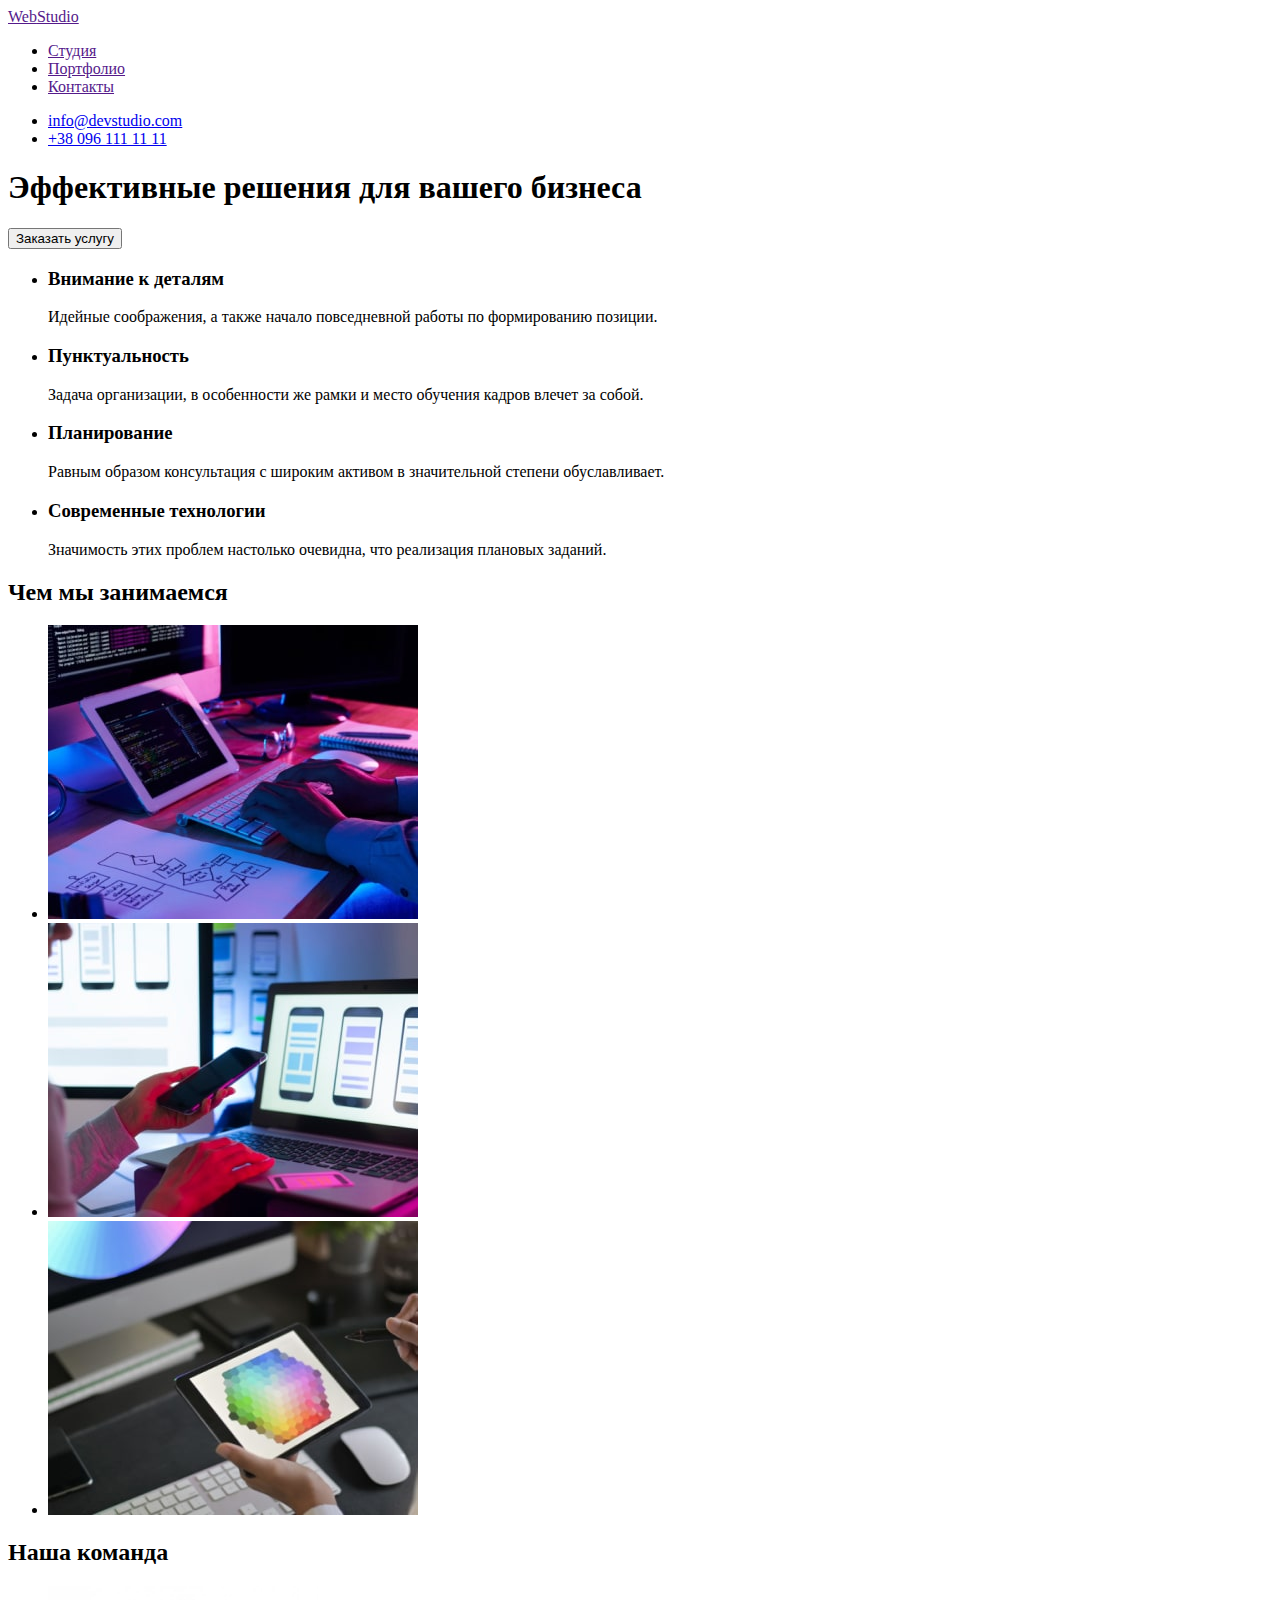
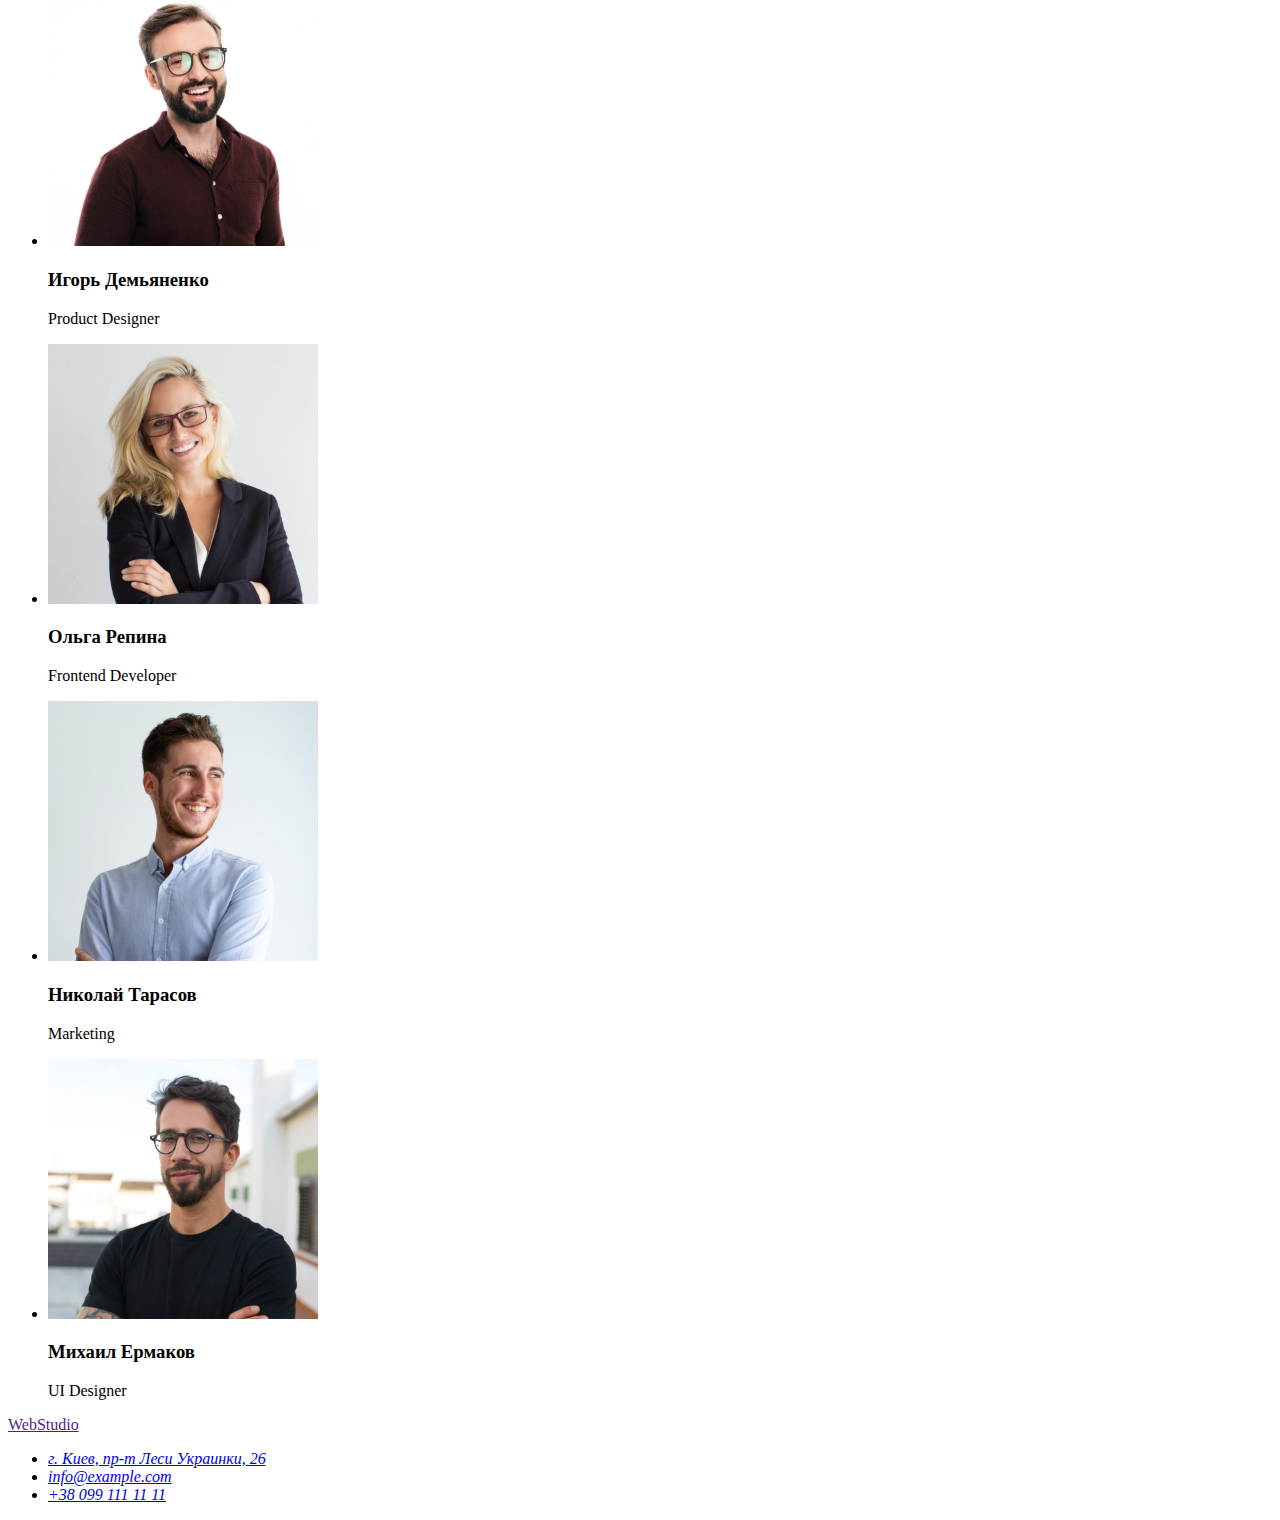
==== index.html @ 10665464 "Добавляет CSS и новый html второй страницы" ====
<!DOCTYPE html>
<html lang="ru">
  <head>
    <meta charset="UTF-8" />
    <meta http-equiv="X-UA-Compatible" content="IE=edge" />
    <meta name="viewport" content="width=device-width, initial-scale=1.0" />
    <title>Document</title>
    <link rel="stylesheet" href="./CSS/style.css" />
  </head>
  <body>
    <header>
      <nav>
        <a href=""><span>Web</span>Studio </a>
        <ul>
          <li><a href="">Студия</a></li>
          <li><a href="">Портфолио</a></li>
          <li><a href="">Контакты</a></li>
        </ul>
      </nav>
      <ul>
        <li><a href="mailto:info@devstudio.com">info@devstudio.com</a></li>
        <li><a href="tel:+380961111111">+38 096 111 11 11</a></li>
      </ul>
    </header>
    <main>
      <section>
        <h1>Эффективные решения для вашего бизнеса</h1>
        <button type="button">Заказать услугу</button>
      </section>
      <section>
        <ul>
          <li>
            <h3>Внимание к деталям</h3>
            <p>
              Идейные соображения, а также начало повседневной работы по
              формированию позиции.
            </p>
          </li>
          <li>
            <h3>Пунктуальность</h3>
            <p>
              Задача организации, в особенности же рамки и место обучения кадров
              влечет за собой.
            </p>
          </li>
          <li>
            <h3>Планирование</h3>
            <p>
              Равным образом консультация с широким активом в значительной
              степени обуславливает.
            </p>
          </li>
          <li>
            <h3>Современные технологии</h3>
            <p>
              Значимость этих проблем настолько очевидна, что реализация
              плановых заданий.
            </p>
          </li>
        </ul>
      </section>

      <section>
        <h2>Чем мы занимаемся</h2>
        <ul>
          <li>
            <img
              src="./images/box-1-min.jpg"
              width="370"
              height="294"
              alt="верстка"
            />
          </li>
          <li>
            <img
              src="./images/box-2-min.jpg"
              width="370"
              height="294"
              alt="адаптивная верстка"
            />
          </li>
          <li>
            <img
              src="./images/box-3-min.jpg"
              width="370"
              height="294"
              alt="дизайн"
            />
          </li>
        </ul>
      </section>
      <section>
        <h2>Наша команда</h2>
        <ul>
          <li>
            <img
              src="./images/img-min1.jpg"
              width="270"
              height="260"
              alt="Игорь Демьяненко"
            />
            <h3>Игорь Демьяненко</h3>
            <p lang="en">Product Designer</p>
          </li>
          <li>
            <img
              src="./images/img(1)-min.jpg"
              width="270"
              height="260"
              alt="Ольга Репина"
            />
            <h3>Ольга Репина</h3>
            <p lang="en">Frontend Developer</p>
          </li>
          <li>
            <img
              src="./images/img(2)-min.jpg"
              width="270"
              height="260"
              alt="Николай Тарасов"
            />
            <h3>Николай Тарасов</h3>
            <p lang="en">Marketing</p>
          </li>
          <li>
            <img
              src="./images/img-min.jpg"
              width="270"
              height="260"
              alt="Михаил Ермаков"
            />
            <h3>Михаил Ермаков</h3>
            <p lang="en">UI Designer</p>
          </li>
        </ul>
      </section>
    </main>
    <footer>
      <a href=""><span>Web</span>Studio</a>
      <address>
        <ul>
          <li>
            <a href="https://goo.gl/maps/N8RQgXWf7v7hq5U1A"
              >г. Киев, пр-т Леси Украинки, 26</a
            >
          </li>
          <li><a href="mailto:info@example.com">info@example.com</a></li>
          <li><a href="tel:+380991111111">+38 099 111 11 11</a></li>
        </ul>
      </address>
    </footer>
  </body>
</html>
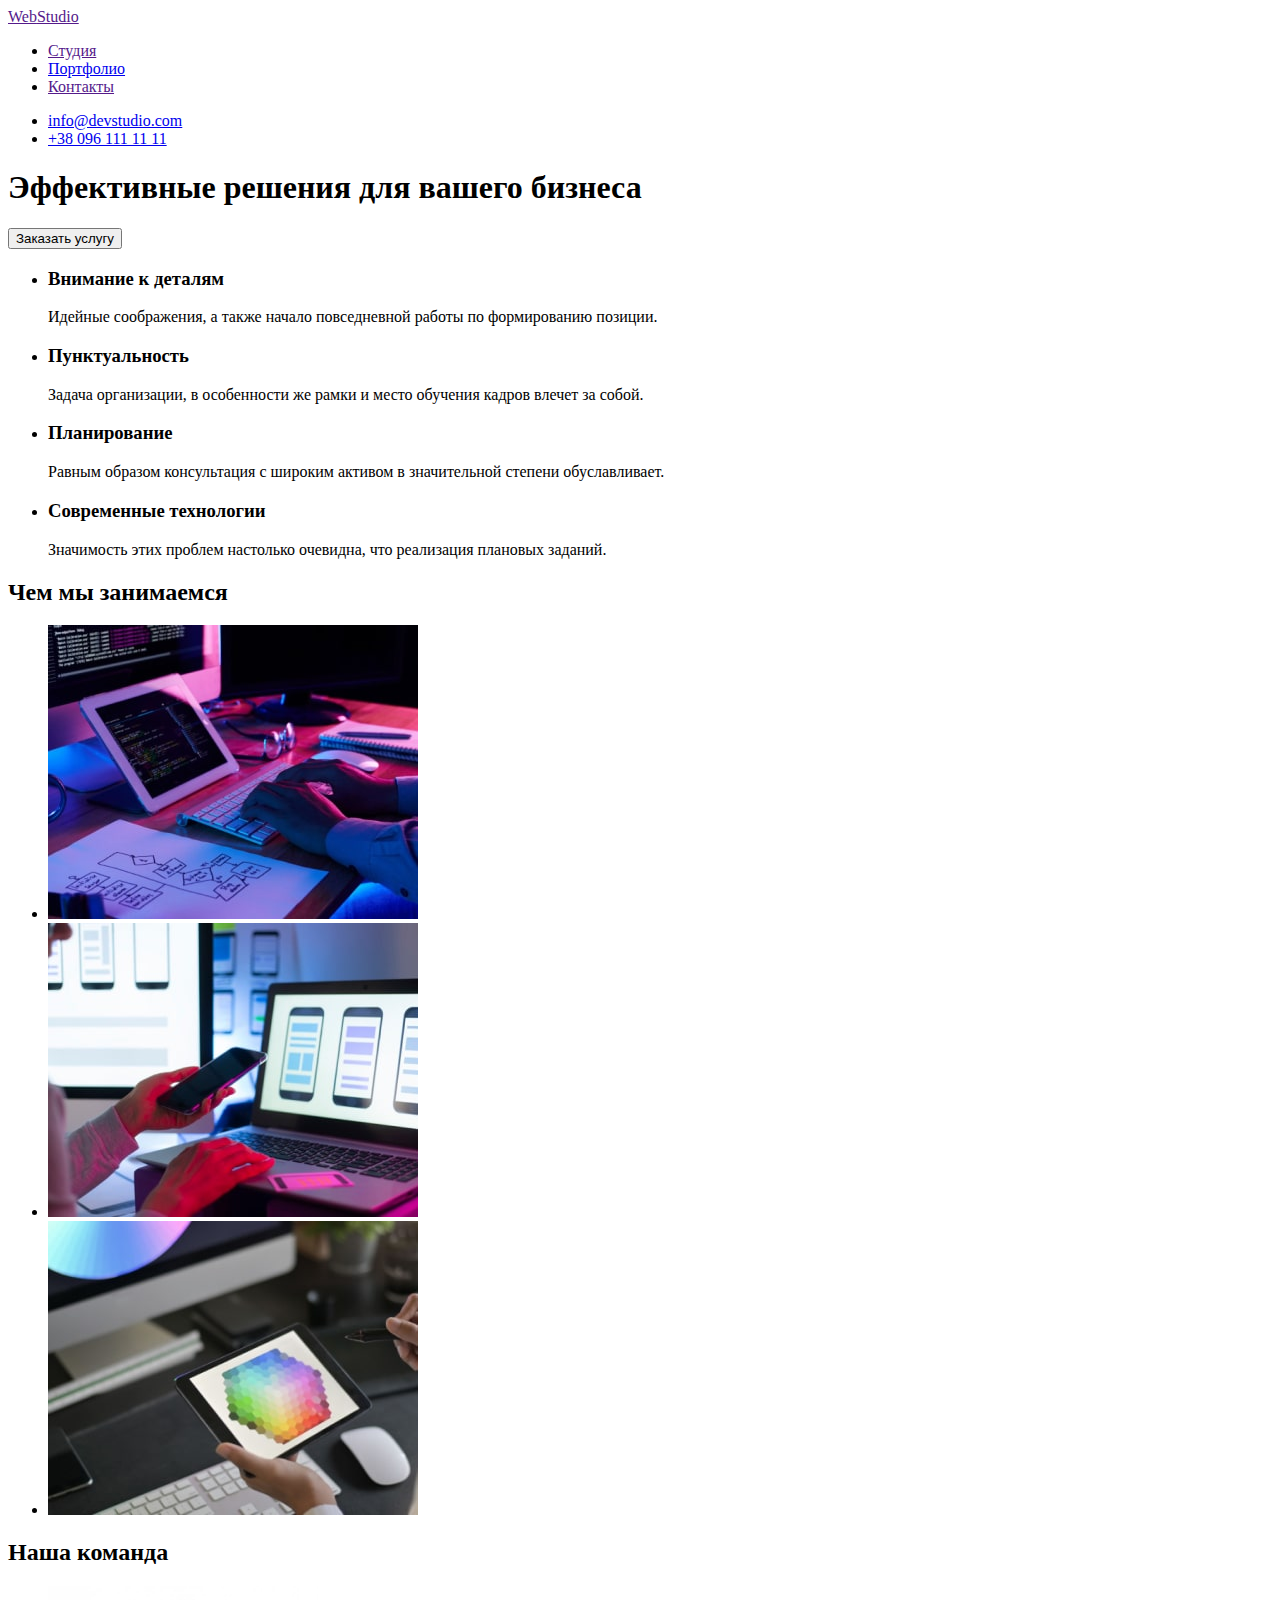
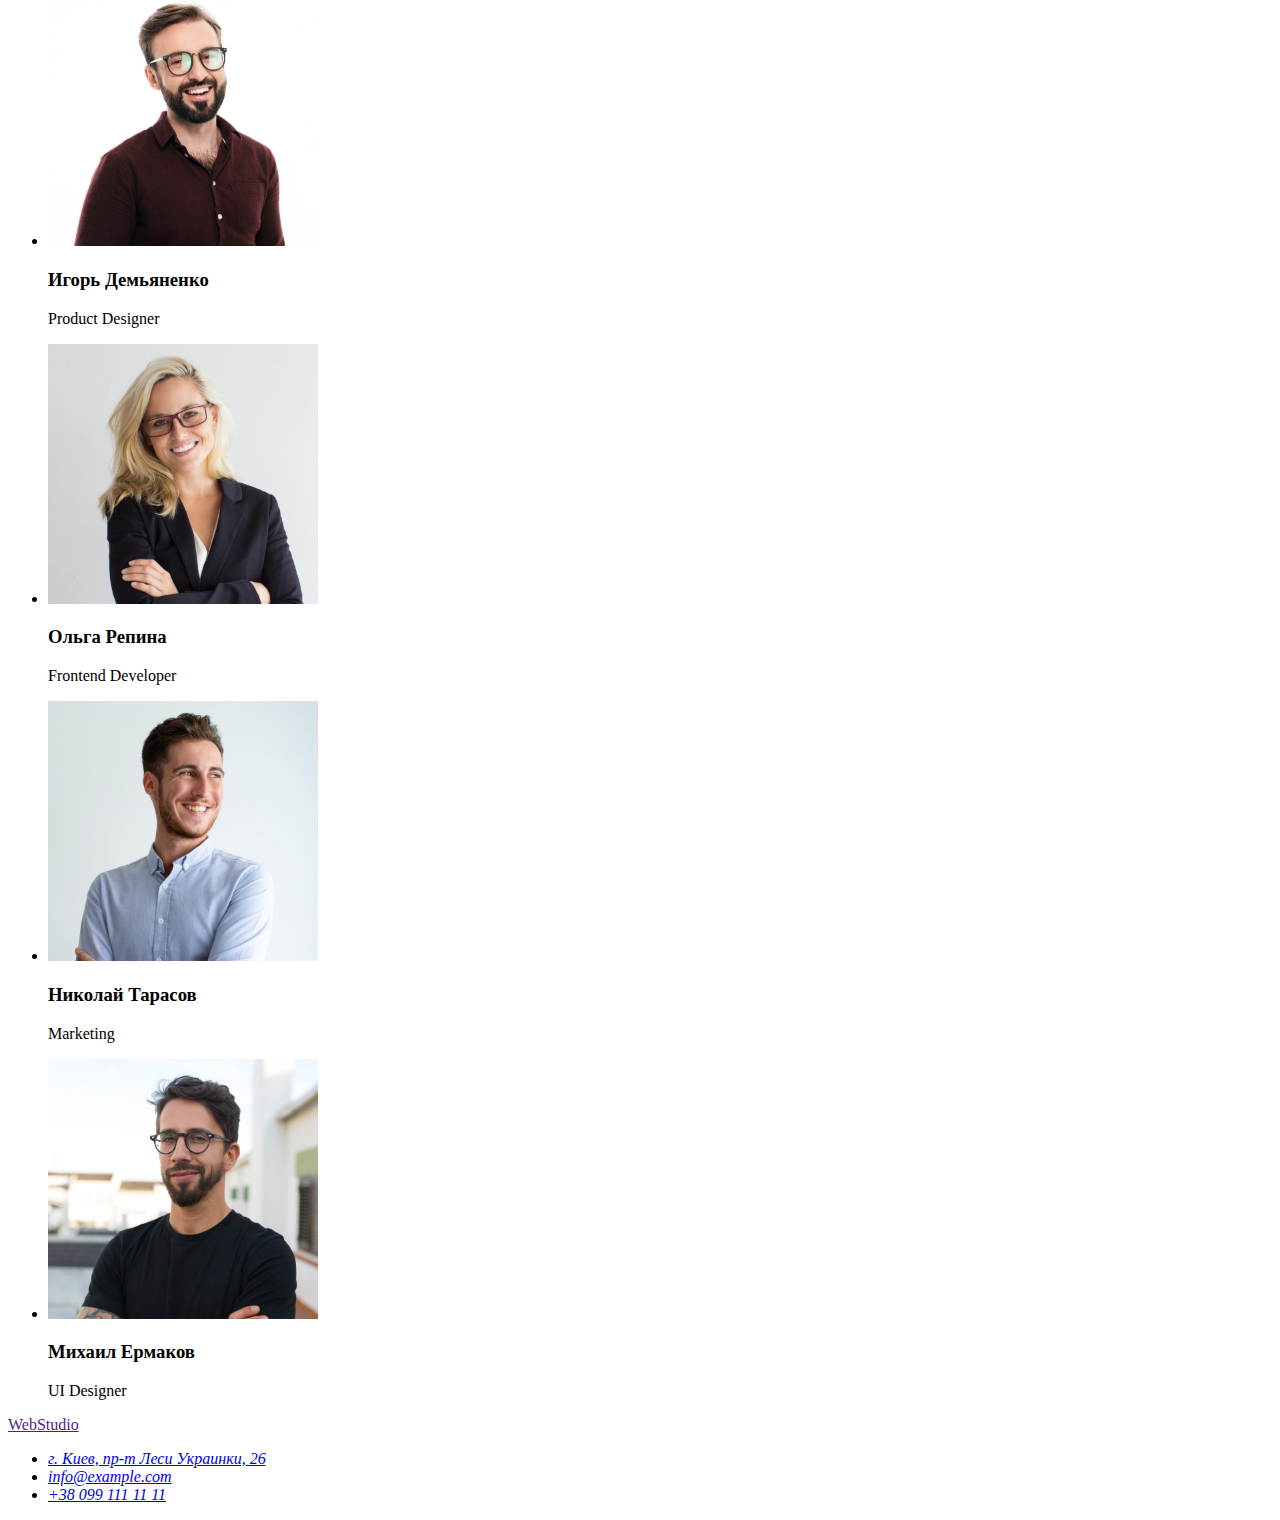
==== commit acd2366f: "Добавляет ссылку на вторую страницу" ====
--- a/index.html
+++ b/index.html
@@ -13,7 +13,7 @@
         <a href=""><span>Web</span>Studio </a>
         <ul>
           <li><a href="">Студия</a></li>
-          <li><a href="">Портфолио</a></li>
+          <li><a href="./portfolio.html">Портфолио</a></li>
           <li><a href="">Контакты</a></li>
         </ul>
       </nav>
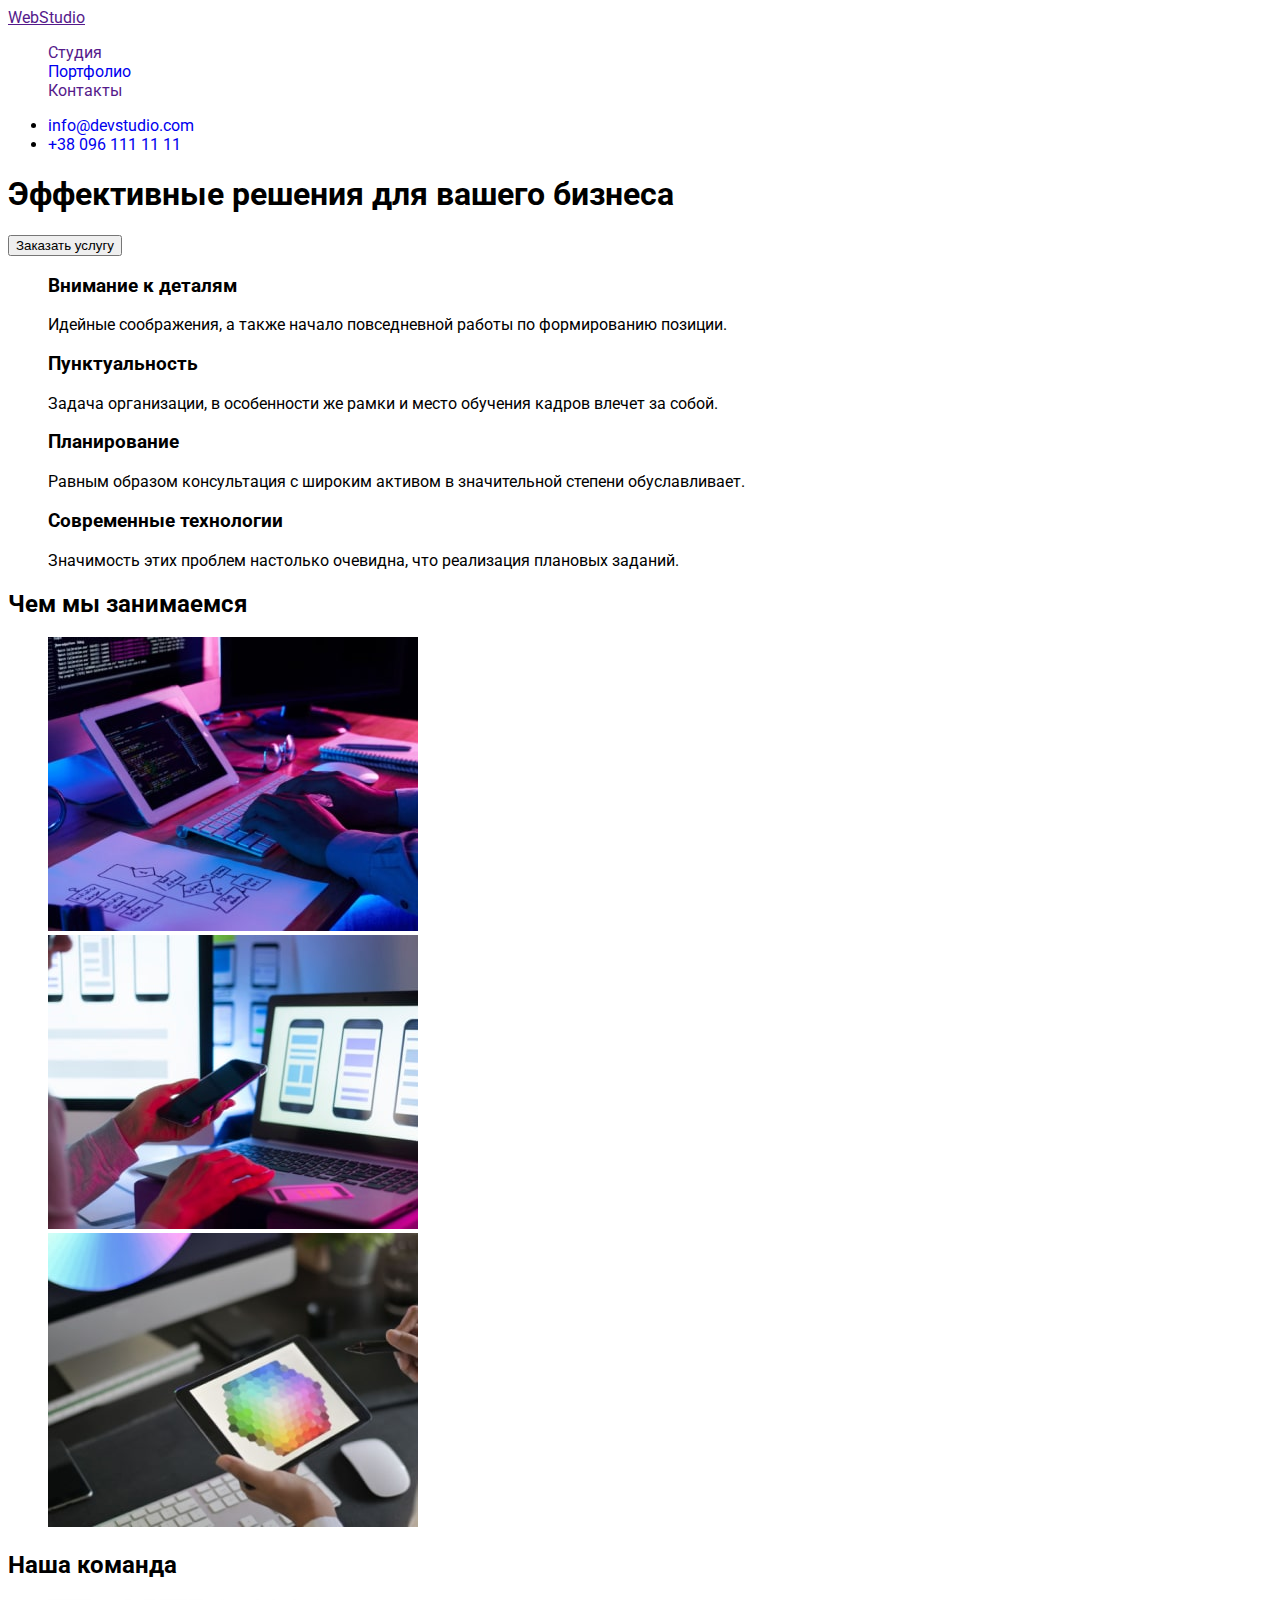
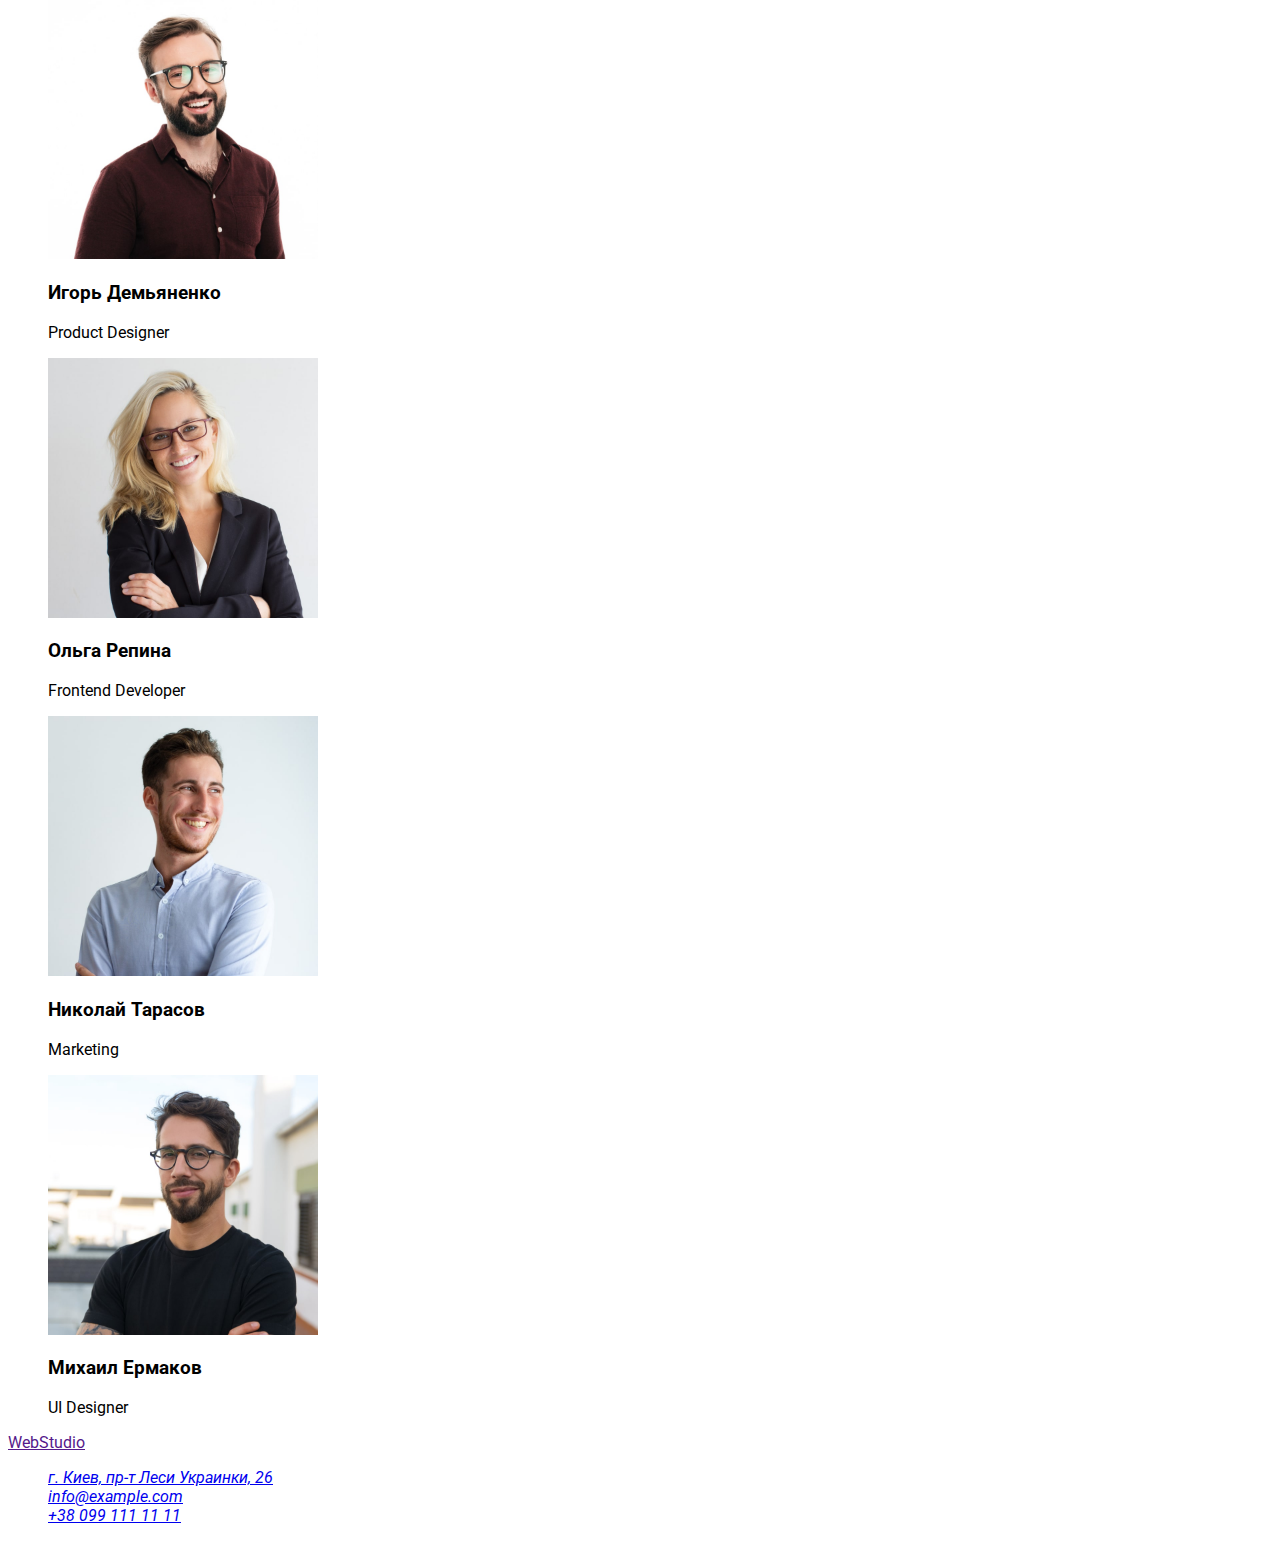
==== commit e176e5e0: "Добавляет классы" ====
--- a/index.html
+++ b/index.html
@@ -5,54 +5,76 @@
     <meta http-equiv="X-UA-Compatible" content="IE=edge" />
     <meta name="viewport" content="width=device-width, initial-scale=1.0" />
     <title>Document</title>
+    <link rel="preconnect" href="https://fonts.googleapis.com" />
+    <link rel="preconnect" href="https://fonts.gstatic.com" crossorigin />
+    <link
+      href="https://fonts.googleapis.com/css2?family=Raleway:wght@700&family=Roboto:wght@400;500;700;900&display=swap"
+      rel="stylesheet"
+    />
     <link rel="stylesheet" href="./CSS/style.css" />
   </head>
   <body>
-    <header>
-      <nav>
-        <a href=""><span>Web</span>Studio </a>
-        <ul>
-          <li><a href="">Студия</a></li>
-          <li><a href="./portfolio.html">Портфолио</a></li>
-          <li><a href="">Контакты</a></li>
+    <header class="header">
+      <nav class="header-navigation">
+        <a class="header-logo" href=""
+          ><span class="header-logo-text">Web</span>Studio
+        </a>
+        <ul class="list heade-list">
+          <li class="header-item">
+            <a class="link header-link" href="">Студия</a>
+          </li>
+          <li class="header-item">
+            <a class="link header-link" href="./portfolio.html">Портфолио</a>
+          </li>
+          <li class="header-item">
+            <a class="link header-link" href="">Контакты</a>
+          </li>
         </ul>
       </nav>
       <ul>
-        <li><a href="mailto:info@devstudio.com">info@devstudio.com</a></li>
-        <li><a href="tel:+380961111111">+38 096 111 11 11</a></li>
+        <li>
+          <a class="header-contacts link" href="mailto:info@devstudio.com"
+            >info@devstudio.com</a
+          >
+        </li>
+        <li>
+          <a class="header-contacts link" href="tel:+380961111111"
+            >+38 096 111 11 11</a
+          >
+        </li>
       </ul>
     </header>
-    <main>
-      <section>
-        <h1>Эффективные решения для вашего бизнеса</h1>
-        <button type="button">Заказать услугу</button>
+    <main class="main">
+      <section class="hero">
+        <h1 class="hero-title">Эффективные решения для вашего бизнеса</h1>
+        <button class="hero-button" type="button">Заказать услугу</button>
       </section>
-      <section>
-        <ul>
-          <li>
-            <h3>Внимание к деталям</h3>
-            <p>
+      <section class="info">
+        <ul class="list info-list">
+          <li class="info-item">
+            <h3 class="info-title">Внимание к деталям</h3>
+            <p class="info-after-title">
               Идейные соображения, а также начало повседневной работы по
               формированию позиции.
             </p>
           </li>
-          <li>
-            <h3>Пунктуальность</h3>
-            <p>
+          <li class="info-item">
+            <h3 class="info-title">Пунктуальность</h3>
+            <p class="info-after-title">
               Задача организации, в особенности же рамки и место обучения кадров
               влечет за собой.
             </p>
           </li>
-          <li>
-            <h3>Планирование</h3>
-            <p>
+          <li class="info-item">
+            <h3 class="info-title">Планирование</h3>
+            <p class="info-after-title">
               Равным образом консультация с широким активом в значительной
               степени обуславливает.
             </p>
           </li>
-          <li>
-            <h3>Современные технологии</h3>
-            <p>
+          <li class="info-item">
+            <h3 class="info-title">Современные технологии</h3>
+            <p class="info-after-title">
               Значимость этих проблем настолько очевидна, что реализация
               плановых заданий.
             </p>
@@ -60,10 +82,10 @@
         </ul>
       </section>
 
-      <section>
-        <h2>Чем мы занимаемся</h2>
-        <ul>
-          <li>
+      <section class="skils">
+        <h2 class="skils-title">Чем мы занимаемся</h2>
+        <ul class="list skils-list">
+          <li class="skils-item">
             <img
               src="./images/box-1-min.jpg"
               width="370"
@@ -71,7 +93,7 @@
               alt="верстка"
             />
           </li>
-          <li>
+          <li class="skils-item">
             <img
               src="./images/box-2-min.jpg"
               width="370"
@@ -79,7 +101,7 @@
               alt="адаптивная верстка"
             />
           </li>
-          <li>
+          <li class="skils-item">
             <img
               src="./images/box-3-min.jpg"
               width="370"
@@ -89,63 +111,71 @@
           </li>
         </ul>
       </section>
-      <section>
-        <h2>Наша команда</h2>
-        <ul>
-          <li>
+      <section class="team">
+        <h2 class="team-title">Наша команда</h2>
+        <ul class="list team-list">
+          <li class="team-item">
             <img
               src="./images/img-min1.jpg"
               width="270"
               height="260"
               alt="Игорь Демьяненко"
             />
-            <h3>Игорь Демьяненко</h3>
-            <p lang="en">Product Designer</p>
+            <h3 class="team-secont-title">Игорь Демьяненко</h3>
+            <p class="team-text" lang="en">Product Designer</p>
           </li>
-          <li>
+          <li class="team-item">
             <img
               src="./images/img(1)-min.jpg"
               width="270"
               height="260"
               alt="Ольга Репина"
             />
-            <h3>Ольга Репина</h3>
-            <p lang="en">Frontend Developer</p>
+            <h3 class="team-secont-title">Ольга Репина</h3>
+            <p class="team-text" lang="en">Frontend Developer</p>
           </li>
-          <li>
+          <li class="team-item">
             <img
               src="./images/img(2)-min.jpg"
               width="270"
               height="260"
               alt="Николай Тарасов"
             />
-            <h3>Николай Тарасов</h3>
-            <p lang="en">Marketing</p>
+            <h3 class="team-secont-title">Николай Тарасов</h3>
+            <p class="team-text" lang="en">Marketing</p>
           </li>
-          <li>
+          <li class="team-item">
             <img
               src="./images/img-min.jpg"
               width="270"
               height="260"
               alt="Михаил Ермаков"
             />
-            <h3>Михаил Ермаков</h3>
-            <p lang="en">UI Designer</p>
+            <h3 class="team-secont-title">Михаил Ермаков</h3>
+            <p class="team-text" lang="en">UI Designer</p>
           </li>
         </ul>
       </section>
     </main>
-    <footer>
-      <a href=""><span>Web</span>Studio</a>
-      <address>
-        <ul>
-          <li>
-            <a href="https://goo.gl/maps/N8RQgXWf7v7hq5U1A"
+    <footer class="footer">
+      <a class="footer-logo" href=""
+        ><span class="footer-text">Web</span>Studio</a
+      >
+      <address class="adress">
+        <ul class="list adress-list">
+          <li class="adress-item">
+            <a class="adress-geo" href="https://goo.gl/maps/N8RQgXWf7v7hq5U1A"
               >г. Киев, пр-т Леси Украинки, 26</a
             >
           </li>
-          <li><a href="mailto:info@example.com">info@example.com</a></li>
-          <li><a href="tel:+380991111111">+38 099 111 11 11</a></li>
+          <li class="adress-item">
+            <a class="adress-mail" href="mailto:info@example.com"
+              >info@example.com</a
+            >
+          </li>
+          <li class="adress-item">
+            <a class="adress-tel" href="tel:+380991111111">+38 099 111 11 11</a>
+          </li>
         </ul>
       </address>
     </footer>
--- a/CSS/style.css
+++ b/CSS/style.css
@@ -0,0 +1,17 @@
+:root {
+  --main-title-color: #212121;
+  --second-title-color: #757575;
+  --third-text-color: #ffffff;
+  --accent-color: #2196f3;
+}
+body {
+  font-family: "Roboto", sans-serif;
+}
+
+.list {
+  list-style: none;
+}
+.link {
+  text-decoration: none;
+}
+/* ------------------------------header----------------------------------------------------------------------- */
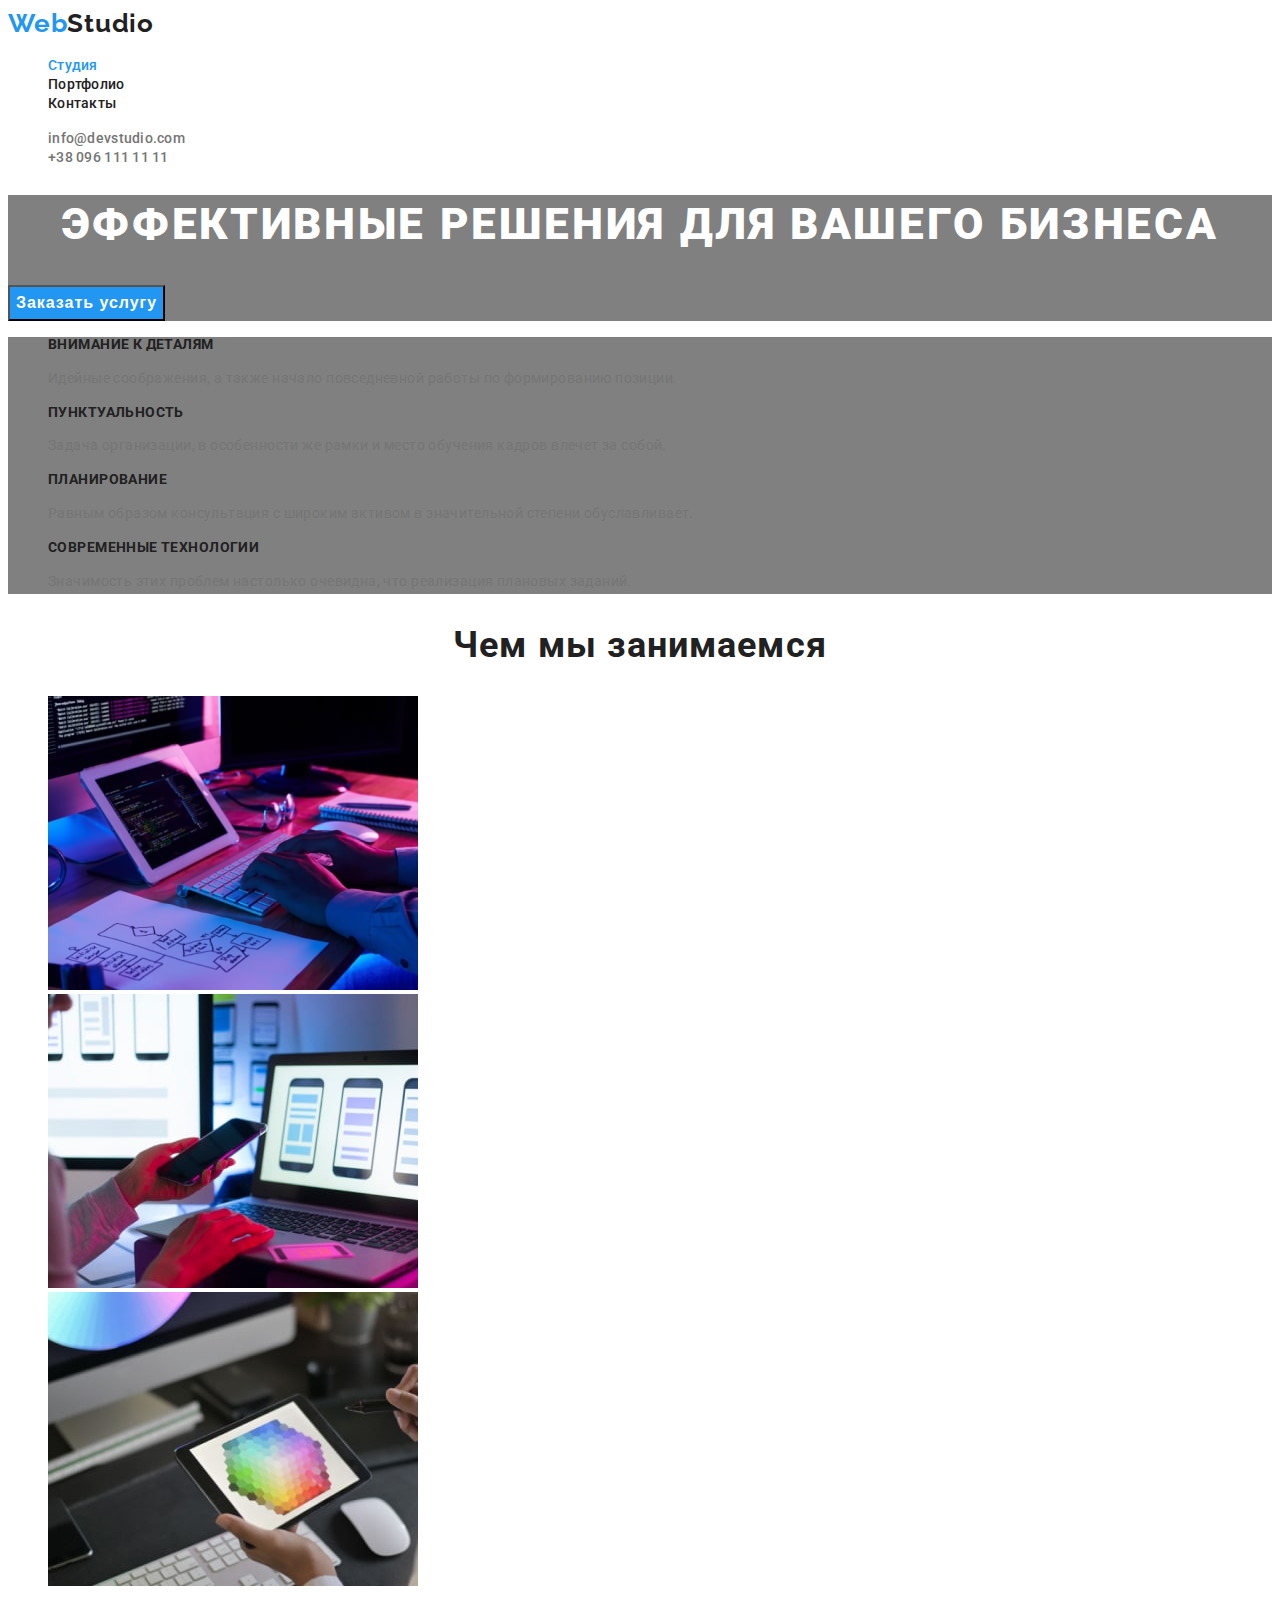
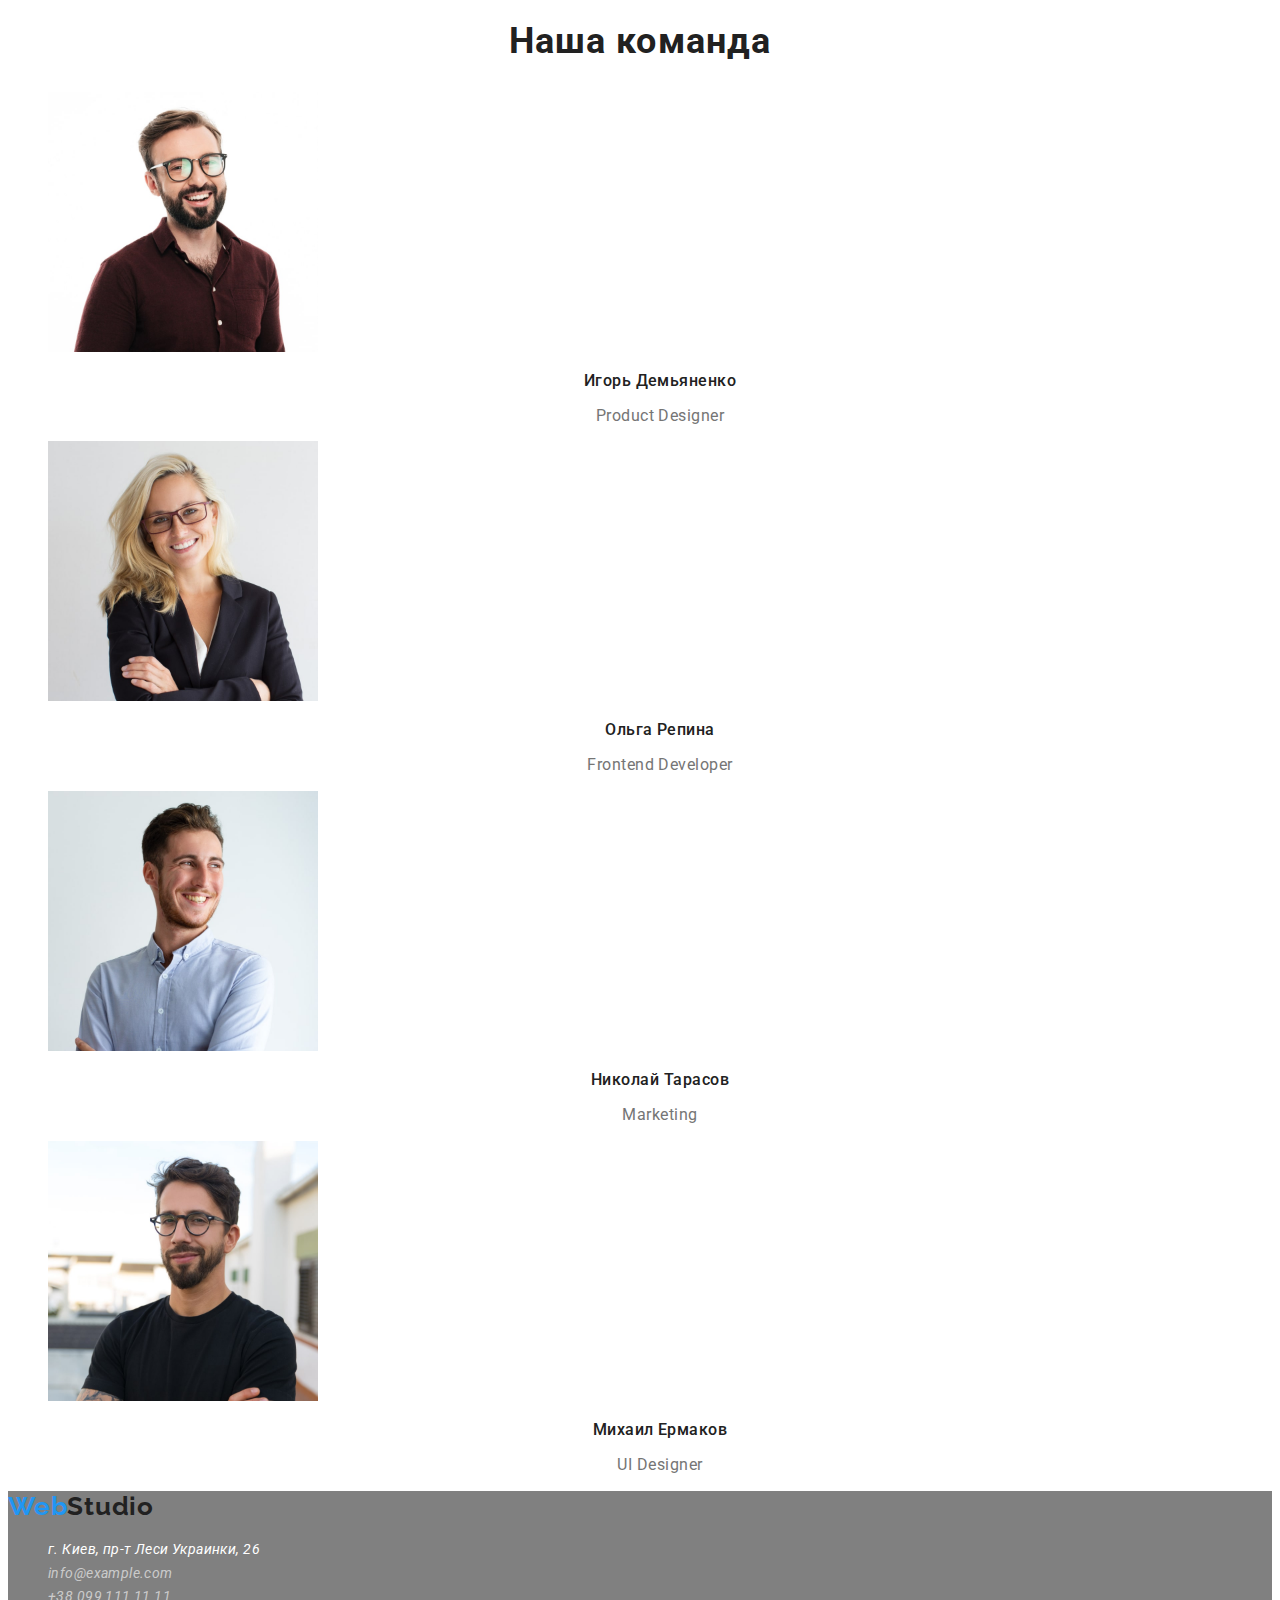
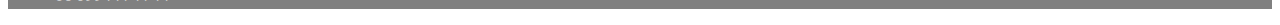
==== commit 6ad32946: "Добавляет стили для текста" ====
--- a/index.html
+++ b/index.html
@@ -16,12 +16,12 @@
   <body>
     <header class="header">
       <nav class="header-navigation">
-        <a class="header-logo" href=""
+        <a class="header-logo link" href="./index.html"
           ><span class="header-logo-text">Web</span>Studio
         </a>
         <ul class="list heade-list">
           <li class="header-item">
-            <a class="link header-link" href="">Студия</a>
+            <a class="link header-link carrent" href="">Студия</a>
           </li>
           <li class="header-item">
             <a class="link header-link" href="./portfolio.html">Портфолио</a>
@@ -31,14 +31,14 @@
           </li>
         </ul>
       </nav>
-      <ul>
+      <ul class="list">
         <li>
-          <a class="header-contacts link" href="mailto:info@devstudio.com"
+          <a class="header-mail link" href="mailto:info@devstudio.com"
             >info@devstudio.com</a
           >
         </li>
         <li>
-          <a class="header-contacts link" href="tel:+380961111111"
+          <a class="header-tel link" href="tel:+380961111111"
             >+38 096 111 11 11</a
           >
         </li>
@@ -158,23 +158,27 @@
       </section>
     </main>
     <footer class="footer">
-      <a class="footer-logo" href=""
+      <a class="footer-logo link" href="./index.html"
         ><span class="footer-text">Web</span>Studio</a
       >
       <address class="adress">
         <ul class="list adress-list">
           <li class="adress-item">
-            <a class="adress-geo" href="https://goo.gl/maps/N8RQgXWf7v7hq5U1A"
+            <a
+              class="adress-geo link"
+              href="https://goo.gl/maps/N8RQgXWf7v7hq5U1A"
               >г. Киев, пр-т Леси Украинки, 26</a
             >
           </li>
           <li class="adress-item">
-            <a class="adress-mail" href="mailto:info@example.com"
+            <a class="adress-mail link" href="mailto:info@example.com"
               >info@example.com</a
             >
           </li>
           <li class="adress-item">
-            <a class="adress-tel" href="tel:+380991111111">+38 099 111 11 11</a>
+            <a class="adress-tel link" href="tel:+380991111111"
+              >+38 099 111 11 11</a
+            >
           </li>
         </ul>
       </address>
--- a/CSS/style.css
+++ b/CSS/style.css
@@ -14,4 +14,198 @@
 .link {
   text-decoration: none;
 }
+.carrent {
+  color: var(--accent-color);
+}
 /* ------------------------------header----------------------------------------------------------------------- */
+/* Логотип */
+
+.header-navigation > a {
+  font-family: "Raleway", sans-serif;
+  font-style: normal;
+  font-weight: bold;
+  font-size: 26px;
+  line-height: 1.19;
+  letter-spacing: 0.03em;
+  color: var(--main-title-color);
+}
+.header-navigation span {
+  color: var(--accent-color);
+}
+/* Список навигационных ссылок */
+
+.header-link {
+  font-weight: 500;
+  font-size: 14px;
+  line-height: 1.14;
+  letter-spacing: 0.02em;
+  color: var(--main-title-color);
+}
+.carrent {
+  color: var(--accent-color);
+
+  /* telefon and mail */
+}
+.header-mail {
+  font-family: inherit;
+  font-weight: 500;
+  font-size: 14px;
+  line-height: 16px;
+  letter-spacing: 0.02em;
+  color: var(--second-title-color);
+}
+
+.header-tel {
+  font-family: inherit;
+  font-weight: 500;
+  font-size: 14px;
+  line-height: 16px;
+  letter-spacing: 0.02em;
+  color: var(--second-title-color);
+}
+.header-mail:hover,
+.header-mail:focus,
+.header-tel:hover,
+.header-tel:focus {
+  color: var(--accent-color);
+}
+
+/* ---------------------------------main-------------------------------------------------------------------------------- */
+/* hero-title */
+
+.hero-title {
+  font-weight: 900;
+  font-size: 44px;
+  line-height: 1.36;
+  text-align: center;
+  letter-spacing: 0.06em;
+  text-transform: uppercase;
+  color: var(--third-text-color);
+}
+.hero,
+.info {
+  background: gray;
+  /* Временно для видимости текста */
+}
+/* Кнопка в секции hero */
+
+.hero-button {
+  background: var(--accent-color);
+  font-weight: bold;
+  font-size: 16px;
+  line-height: 1.87;
+  align-items: center;
+  text-align: center;
+  letter-spacing: 0.06em;
+  color: var(--third-text-color);
+}
+/* Текст */
+
+.info-title {
+  font-weight: bold;
+  font-size: 14px;
+  line-height: 1.14;
+  letter-spacing: 0.03em;
+  text-transform: uppercase;
+  color: var(--main-title-color);
+}
+.info-after-title {
+  font-weight: normal;
+  font-size: 14px;
+  line-height: 1.71;
+  letter-spacing: 0.03em;
+  color: var(--second-title-color);
+}
+/* Чем мы занимаемся + наша команда */
+
+.skils-title,
+.team-title {
+  font-weight: bold;
+  font-size: 36px;
+  line-height: 1, 16;
+  text-align: center;
+  letter-spacing: 0.03em;
+  color: var(--main-title-color);
+}
+.team-item > h3 {
+  font-weight: 500;
+  font-size: 16px;
+  line-height: 1.18;
+  text-align: center;
+  letter-spacing: 0.03em;
+  color: var(--main-title-color);
+}
+.team-item > p {
+  font-size: 16px;
+  line-height: 1.18;
+  text-align: center;
+  letter-spacing: 0.03em;
+  color: var(--second-title-color);
+}
+/* ---------------------------------footer-------------------------------------------------- */
+/* Logo */
+.footer-logo {
+  font-family: "Raleway", sans-serif;
+  font-style: normal;
+  font-weight: bold;
+  font-size: 26px;
+  line-height: 1.19;
+  letter-spacing: 0.03em;
+  color: var(--main-title-color);
+}
+.footer-logo span {
+  color: var(--accent-color);
+}
+.footer {
+  background-color: gray;
+  /* Временный фон для проверки цвета текста */
+}
+/* Контакты */
+.adress-geo {
+  font-size: 14px;
+  line-height: 1.71;
+  letter-spacing: 0.03em;
+  color: var(--third-text-color);
+}
+.adress-mail,
+.adress-tel {
+  font-size: 14px;
+  line-height: 1.71;
+  letter-spacing: 0.03em;
+  color: rgba(255, 255, 255, 0.6);
+}
+/* ------------------------------second page------------------------------------------------------------ */
+/* Список фильтров */
+
+.filter-button {
+  font-family: inherit;
+  font-weight: 500;
+  font-size: 16px;
+  line-height: 1.62;
+  text-align: center;
+  letter-spacing: 0.03em;
+  color: var(--main-title-color);
+  background: rgb(240, 239, 239);
+  /* Фон временный */
+  border: none;
+}
+.filter-button:active,
+.filter-button:focus {
+  background: var(--accent-color);
+  color: var(--third-text-color);
+}
+/* projects */
+
+.projects-link > h3 {
+  font-weight: bold;
+  font-size: 18px;
+  line-height: 2;
+  letter-spacing: 0.06em;
+  color: var(--main-title-color);
+}
+.projects-link > p {
+  font-size: 16px;
+  line-height: 1.87;
+  letter-spacing: 0.03em;
+  color: var(--second-title-color);
+}
